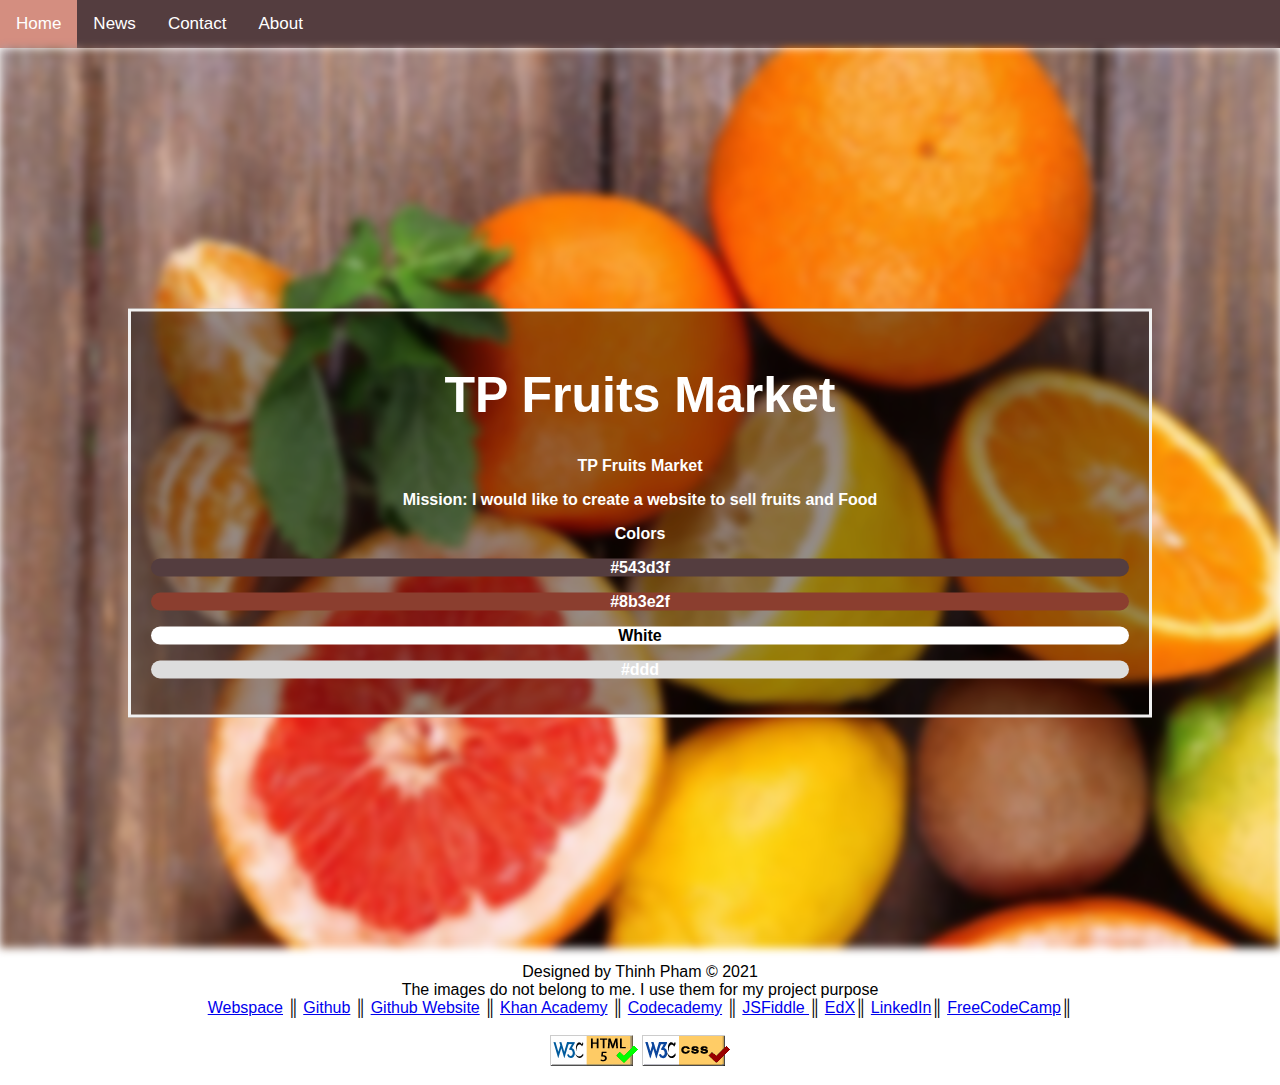
==== brand.html @ 61de13e1 "Add files via upload" ====
<!DOCTYPE html>
<html>
<head>
<meta name="viewport" content="width=device-width, initial-scale=1">
<link rel="stylesheet" href="https://cdnjs.cloudflare.com/ajax/libs/font-awesome/4.7.0/css/font-awesome.min.css">
<link rel="stylesheet" href="style/brand.css">

</head>
<body>
<div class="topnav" id="myTopnav">
  <a href="#home" class="active">Home</a>
  <a href="#news">News</a>
  <a href="#contact">Contact</a>
  <a href="#about">About</a>
  <a href="javascript:void(0);" class="icon" onclick="myFunction()">
    <i class="fa fa-bars"></i>
  </a>

</div>
<div class="bg-image"></div>

<div class="bg-text">
  <h1 style="font-size:50px">TP Fruits Market</h1>
  <p>TP Fruits Market</p>
  <p>Mission: I would like to create a website to sell fruits and Food</p>
  <p>Colors</p>
  <p id="color1">#543d3f</p>
  <p id="color2">#8b3e2f</p>
  <p id="color3">White</p>
  <p id="color4">#ddd</p>
  
</div>
<script>
function myFunction() {
  var x = document.getElementById("myTopnav");
  if (x.className === "topnav") {
    x.className += " responsive";
  } else {
    x.className = "topnav";
  }
}
</script>
<footer>
				Designed by Thinh Pham &copy; 2021 
				<br>
				The images do not belong to me. I use them for my project purpose
				<br>
					<a href="http://students.cpcc.edu/~tpham019" target="_blank">Webspace</a> &#9553;
				<a href="https://github.com/thinhpham266" target="_blank">Github</a> &#9553;
				<a href="https://thinhpham266.github.io/">Github Website</a> &#9553;
				<a href="https://www.khanacademy.org/profile/kaid_618721559974171339464542/" target="_blank">Khan Academy</a> &#9553;
				<a href="https://www.codecademy.com/profiles/ThinhPham2606" target="_blank">Codecademy</a> &#9553;
				<a href="https://jsfiddle.net/user/fiddles/all/">JSFiddle </a> &#9553;
				<a href="https://profile.edx.org/u/tpham019" target="_blank">EdX</a>&#9553;
				<a href="https://www.linkedin.com/in/thinh-pham-71b925192/" target="_blank">LinkedIn</a>&#9553;
				<a href="https://www.freecodecamp.org/tpham019" target="_blank">FreeCodeCamp</a>&#9553;
				<br>
				<br>
			   <a href="http://validator.w3.org/check?uri=referer">
				<img class = "validation" src="images/validation_button_html5.gif"  alt="Valid HTML 5" 
				height="31" width="88" style="border:0px;" /></a>
			   
			   <a href="http://jigsaw.w3.org/css-validator/check/referer">
				<img  class = "validation" src="images/validation_button_css.gif" alt="Valid CSS!"
				height="31" width="88" style="border:0px;" /></a>
	
</footer>
</body>
</html>
---- style/brand.css ----
body, html {
  height: 100%;
  margin: 0;
  font-family: Arial, Helvetica, sans-serif;
}
.topnav {
  overflow: hidden;
  background-color: #543d3f;
}

.topnav a {
  float: left;
  display: block;
  color: white;
  text-align: center;
  padding: 14px 16px;
  text-decoration: none;
  font-size: 17px;
}

.topnav a:hover {
  background-color: #ddd;
  color: black;
}

.topnav a.active {
  background-color:#d48e80;
  color: white;
}

.topnav .icon {
  display: none;
}

@media screen and (max-width: 600px) {
  .topnav a:not(:first-child) {display: none;}
  .topnav a.icon {
    float: right;
    display: block;
  }
}

@media screen and (max-width: 600px) {
  .topnav.responsive {position: relative;}
  .topnav.responsive .icon {
    position: absolute;
    right: 0;
    top: 0;
  }
  .topnav.responsive a {
    float: none;
    display: block;
    text-align: left;
  }
}
* {
  box-sizing: border-box;
}

.bg-image {
  /* The image used */
  background-image: url("hn.jpg");
  
  /* Add the blur effect */
  filter: blur(4px);
  -webkit-filter: blur(4px);
  padding-top:5px;
  /* Full height */
  height: 100%; 
  
  /* Center and scale the image nicely */
  background-position: center;
  background-repeat: no-repeat;
  background-size: cover;
}

/* Position text in the middle of the page/image */
.bg-text {
  background-color: rgb(0,0,0); /* Fallback color */
  background-color: rgba(0,0,0, 0.4); /* Black w/opacity/see-through */
  color: white;
  font-weight: bold;
  border: 3px solid #f1f1f1;
  position: absolute;
  top: 57%;
  left: 50%;
  transform: translate(-50%, -50%);
  z-index: 2;
  width: 80%;
  padding-top:10px;
  padding: 20px;
  text-align: center;
}
.logo{
	height:auto;
	padding:5px;
	float:left;}
#color1{background-color:#543d3f;
  border-radius: 25px;}
  #color2{background-color:#8b3e2f;
  border-radius: 25px;}
  #color3{background-color: #FFFFFF;
  color:black;
  border-radius: 25px;}
  #color4{background-color:#ddd;
  border-radius: 25px;}

footer{
	text-align:center;
	padding:15px;
}
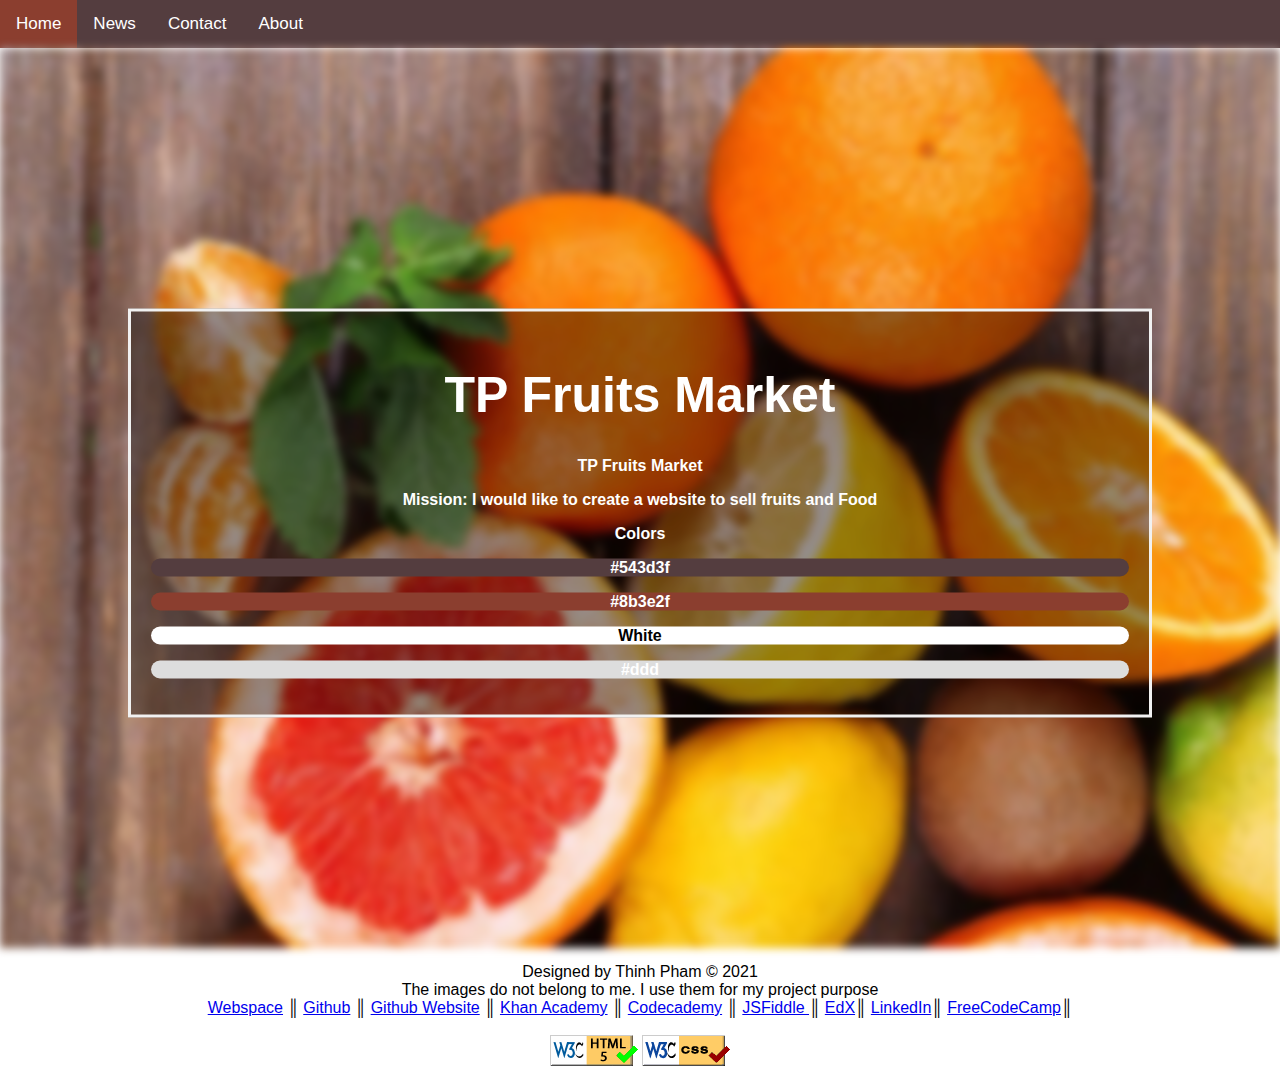
==== commit ab38fe02: "gvg" ====
--- a/brand.html
+++ b/brand.html
@@ -1,69 +1,69 @@
-<!DOCTYPE html>
-<html>
-<head>
-<meta name="viewport" content="width=device-width, initial-scale=1">
-<link rel="stylesheet" href="https://cdnjs.cloudflare.com/ajax/libs/font-awesome/4.7.0/css/font-awesome.min.css">
-<link rel="stylesheet" href="style/brand.css">
-
-</head>
-<body>
-<div class="topnav" id="myTopnav">
-  <a href="#home" class="active">Home</a>
-  <a href="#news">News</a>
-  <a href="#contact">Contact</a>
-  <a href="#about">About</a>
-  <a href="javascript:void(0);" class="icon" onclick="myFunction()">
-    <i class="fa fa-bars"></i>
-  </a>
-
-</div>
-<div class="bg-image"></div>
-
-<div class="bg-text">
-  <h1 style="font-size:50px">TP Fruits Market</h1>
-  <p>TP Fruits Market</p>
-  <p>Mission: I would like to create a website to sell fruits and Food</p>
-  <p>Colors</p>
-  <p id="color1">#543d3f</p>
-  <p id="color2">#8b3e2f</p>
-  <p id="color3">White</p>
-  <p id="color4">#ddd</p>
-  
-</div>
-<script>
-function myFunction() {
-  var x = document.getElementById("myTopnav");
-  if (x.className === "topnav") {
-    x.className += " responsive";
-  } else {
-    x.className = "topnav";
-  }
-}
-</script>
-<footer>
-				Designed by Thinh Pham &copy; 2021 
-				<br>
-				The images do not belong to me. I use them for my project purpose
-				<br>
-					<a href="http://students.cpcc.edu/~tpham019" target="_blank">Webspace</a> &#9553;
-				<a href="https://github.com/thinhpham266" target="_blank">Github</a> &#9553;
-				<a href="https://thinhpham266.github.io/">Github Website</a> &#9553;
-				<a href="https://www.khanacademy.org/profile/kaid_618721559974171339464542/" target="_blank">Khan Academy</a> &#9553;
-				<a href="https://www.codecademy.com/profiles/ThinhPham2606" target="_blank">Codecademy</a> &#9553;
-				<a href="https://jsfiddle.net/user/fiddles/all/">JSFiddle </a> &#9553;
-				<a href="https://profile.edx.org/u/tpham019" target="_blank">EdX</a>&#9553;
-				<a href="https://www.linkedin.com/in/thinh-pham-71b925192/" target="_blank">LinkedIn</a>&#9553;
-				<a href="https://www.freecodecamp.org/tpham019" target="_blank">FreeCodeCamp</a>&#9553;
-				<br>
-				<br>
-			   <a href="http://validator.w3.org/check?uri=referer">
-				<img class = "validation" src="images/validation_button_html5.gif"  alt="Valid HTML 5" 
-				height="31" width="88" style="border:0px;" /></a>
-			   
-			   <a href="http://jigsaw.w3.org/css-validator/check/referer">
-				<img  class = "validation" src="images/validation_button_css.gif" alt="Valid CSS!"
-				height="31" width="88" style="border:0px;" /></a>
-	
-</footer>
-</body>
-</html>
+<!DOCTYPE html>
+<html>
+<head>
+<meta name="viewport" content="width=device-width, initial-scale=1">
+<link rel="stylesheet" href="https://cdnjs.cloudflare.com/ajax/libs/font-awesome/4.7.0/css/font-awesome.min.css">
+<link rel="stylesheet" href="style/brand.css">
+
+</head>
+<body>
+<div class="topnav" id="myTopnav">
+  <a href="#home" class="active">Home</a>
+  <a href="#news">News</a>
+  <a href="#contact">Contact</a>
+  <a href="#about">About</a>
+  <a href="javascript:void(0);" class="icon" onclick="myFunction()">
+    <i class="fa fa-bars"></i>
+  </a>
+
+</div>
+<div class="bg-image"></div>
+
+<div class="bg-text">
+  <h1 style="font-size:50px">TP Fruits Market</h1>
+  <p>TP Fruits Market</p>
+  <p>Mission: I would like to create a website to sell fruits and Food</p>
+  <p>Colors</p>
+  <p id="color1">#543d3f</p>
+  <p id="color2">#8b3e2f</p>
+  <p id="color3">White</p>
+  <p id="color4">#ddd</p>
+  
+</div>
+<script>
+function myFunction() {
+  var x = document.getElementById("myTopnav");
+  if (x.className === "topnav") {
+    x.className += " responsive";
+  } else {
+    x.className = "topnav";
+  }
+}
+</script>
+<footer>
+				Designed by Thinh Pham &copy; 2021 
+				<br>
+				The images do not belong to me. I use them for my project purpose
+				<br>
+					<a href="http://students.cpcc.edu/~tpham019" target="_blank">Webspace</a> &#9553;
+				<a href="https://github.com/thinhpham266" target="_blank">Github</a> &#9553;
+				<a href="https://thinhpham266.github.io/">Github Website</a> &#9553;
+				<a href="https://www.khanacademy.org/profile/kaid_618721559974171339464542/" target="_blank">Khan Academy</a> &#9553;
+				<a href="https://www.codecademy.com/profiles/ThinhPham2606" target="_blank">Codecademy</a> &#9553;
+				<a href="https://jsfiddle.net/user/fiddles/all/">JSFiddle </a> &#9553;
+				<a href="https://profile.edx.org/u/tpham019" target="_blank">EdX</a>&#9553;
+				<a href="https://www.linkedin.com/in/thinh-pham-71b925192/" target="_blank">LinkedIn</a>&#9553;
+				<a href="https://www.freecodecamp.org/tpham019" target="_blank">FreeCodeCamp</a>&#9553;
+				<br>
+				<br>
+			   <a href="http://validator.w3.org/check?uri=referer">
+				<img class = "validation" src="images/validation_button_html5.gif"  alt="Valid HTML 5" 
+				height="31" width="88" style="border:0px;" /></a>
+			   
+			   <a href="http://jigsaw.w3.org/css-validator/check/referer">
+				<img  class = "validation" src="images/validation_button_css.gif" alt="Valid CSS!"
+				height="31" width="88" style="border:0px;" /></a>
+	
+</footer>
+</body>
+</html>
--- a/style/brand.css
+++ b/style/brand.css
@@ -1,112 +1,112 @@
-
-body, html {
-  height: 100%;
-  margin: 0;
-  font-family: Arial, Helvetica, sans-serif;
-}
-.topnav {
-  overflow: hidden;
-  background-color: #543d3f;
-}
-
-.topnav a {
-  float: left;
-  display: block;
-  color: white;
-  text-align: center;
-  padding: 14px 16px;
-  text-decoration: none;
-  font-size: 17px;
-}
-
-.topnav a:hover {
-  background-color: #ddd;
-  color: black;
-}
-
-.topnav a.active {
-  background-color:#d48e80;
-  color: white;
-}
-
-.topnav .icon {
-  display: none;
-}
-
-@media screen and (max-width: 600px) {
-  .topnav a:not(:first-child) {display: none;}
-  .topnav a.icon {
-    float: right;
-    display: block;
-  }
-}
-
-@media screen and (max-width: 600px) {
-  .topnav.responsive {position: relative;}
-  .topnav.responsive .icon {
-    position: absolute;
-    right: 0;
-    top: 0;
-  }
-  .topnav.responsive a {
-    float: none;
-    display: block;
-    text-align: left;
-  }
-}
-* {
-  box-sizing: border-box;
-}
-
-.bg-image {
-  /* The image used */
-  background-image: url("hn.jpg");
-  
-  /* Add the blur effect */
-  filter: blur(4px);
-  -webkit-filter: blur(4px);
-  padding-top:5px;
-  /* Full height */
-  height: 100%; 
-  
-  /* Center and scale the image nicely */
-  background-position: center;
-  background-repeat: no-repeat;
-  background-size: cover;
-}
-
-/* Position text in the middle of the page/image */
-.bg-text {
-  background-color: rgb(0,0,0); /* Fallback color */
-  background-color: rgba(0,0,0, 0.4); /* Black w/opacity/see-through */
-  color: white;
-  font-weight: bold;
-  border: 3px solid #f1f1f1;
-  position: absolute;
-  top: 57%;
-  left: 50%;
-  transform: translate(-50%, -50%);
-  z-index: 2;
-  width: 80%;
-  padding-top:10px;
-  padding: 20px;
-  text-align: center;
-}
-.logo{
-	height:auto;
-	padding:5px;
-	float:left;}
-#color1{background-color:#543d3f;
-  border-radius: 25px;}
-  #color2{background-color:#8b3e2f;
-  border-radius: 25px;}
-  #color3{background-color: #FFFFFF;
-  color:black;
-  border-radius: 25px;}
-  #color4{background-color:#ddd;
-  border-radius: 25px;}
-
-footer{
-	text-align:center;
-	padding:15px;
-}
+
+body, html {
+  height: 100%;
+  margin: 0;
+  font-family: Arial, Helvetica, sans-serif;
+}
+.topnav {
+  overflow: hidden;
+  background-color: #543d3f;
+}
+
+.topnav a {
+  float: left;
+  display: block;
+  color: white;
+  text-align: center;
+  padding: 14px 16px;
+  text-decoration: none;
+  font-size: 17px;
+}
+
+.topnav a:hover {
+  background-color: #ddd;
+  color: black;
+}
+
+.topnav a.active {
+  background-color:#8b3e2f;
+  color: white;
+}
+
+.topnav .icon {
+  display: none;
+}
+
+@media screen and (max-width: 600px) {
+  .topnav a:not(:first-child) {display: none;}
+  .topnav a.icon {
+    float: right;
+    display: block;
+  }
+}
+
+@media screen and (max-width: 600px) {
+  .topnav.responsive {position: relative;}
+  .topnav.responsive .icon {
+    position: absolute;
+    right: 0;
+    top: 0;
+  }
+  .topnav.responsive a {
+    float: none;
+    display: block;
+    text-align: left;
+  }
+}
+* {
+  box-sizing: border-box;
+}
+
+.bg-image {
+  /* The image used */
+  background-image: url("hn.jpg");
+  
+  /* Add the blur effect */
+  filter: blur(4px);
+  -webkit-filter: blur(4px);
+  padding-top:5px;
+  /* Full height */
+  height: 100%; 
+  
+  /* Center and scale the image nicely */
+  background-position: center;
+  background-repeat: no-repeat;
+  background-size: cover;
+}
+
+/* Position text in the middle of the page/image */
+.bg-text {
+  background-color: rgb(0,0,0); /* Fallback color */
+  background-color: rgba(0,0,0, 0.4); /* Black w/opacity/see-through */
+  color: white;
+  font-weight: bold;
+  border: 3px solid #f1f1f1;
+  position: absolute;
+  top: 57%;
+  left: 50%;
+  transform: translate(-50%, -50%);
+  z-index: 2;
+  width: 80%;
+  padding-top:10px;
+  padding: 20px;
+  text-align: center;
+}
+.logo{
+	height:auto;
+	padding:5px;
+	float:left;}
+#color1{background-color:#543d3f;
+  border-radius: 25px;}
+  #color2{background-color:#8b3e2f;
+  border-radius: 25px;}
+  #color3{background-color: #FFFFFF;
+  color:black;
+  border-radius: 25px;}
+  #color4{background-color:#ddd;
+  border-radius: 25px;}
+
+footer{
+	text-align:center;
+	padding:15px;
+}
